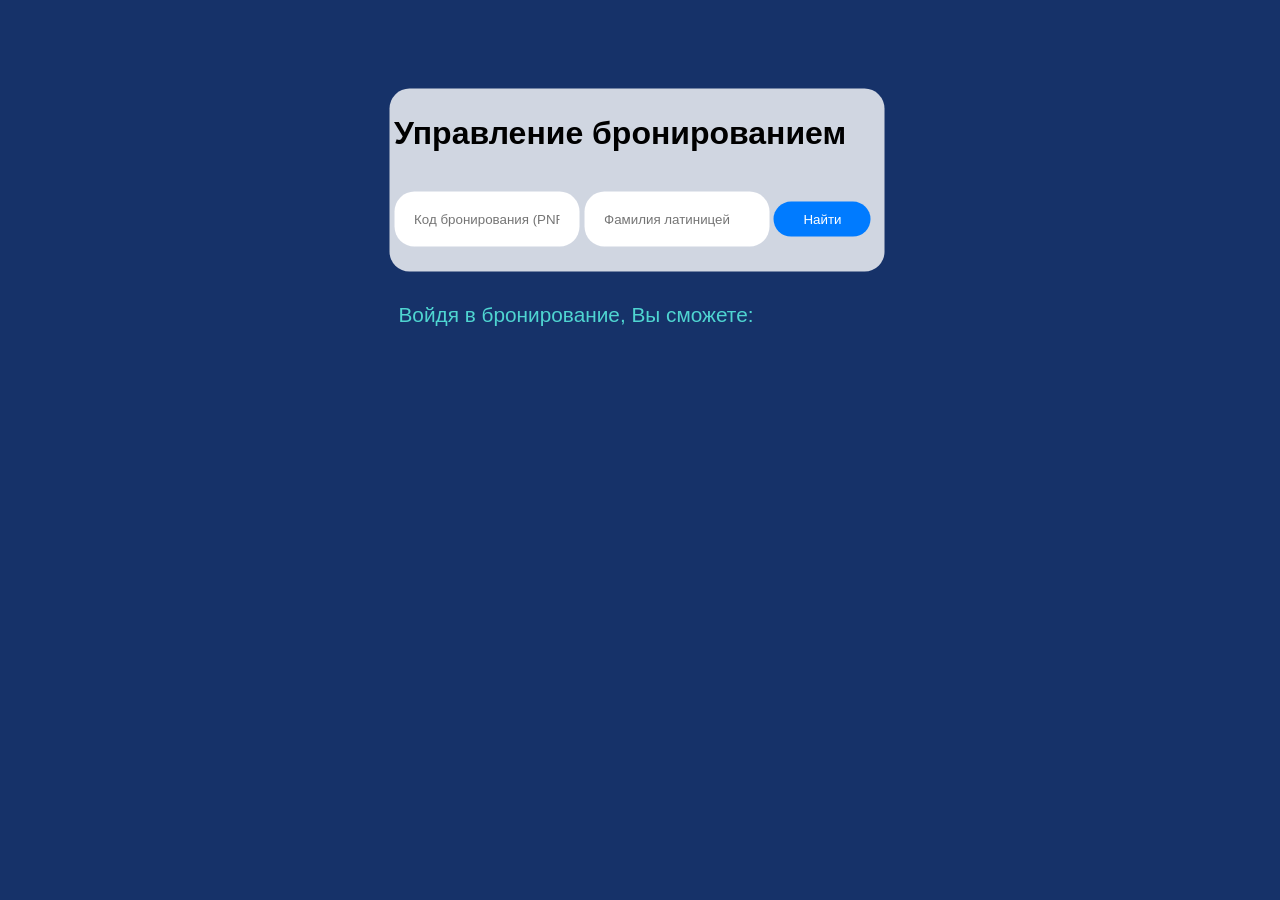
==== page2.html @ 3e66f38f "начал вторую страницу" ====
<!DOCTYPE html>
<html>
<head>
	<meta charset="utf-8">
	 <link href="3.css" rel="stylesheet" type="text/css">
	 <link href="4.css" rel="stylesheet" type="text/css">

<style>
body {
	font-family: Verdana, sans-serif; 
	background-color: rgb(22 , 50 , 105); /* Цвет фона */

}

</style>
</head>
<body>
</body>



<div class="form_p">
	    <h1>Управление бронированием</h1>
	    <br>
        <input type="text" placeholder="Код бронирования (PNR)">
        <input type="text" placeholder="Фамилия латиницей">
        <button>Найти</button>
    </div>


<div class = "dop">
<p>Войдя в бронирование, Вы сможете:</p>
</div>

</html>
---- 3.css ----
.fut1 {
        position: absolute;
        top: 115%;
        left: 14%;
        transform: translate(-90%, -50%);
        background-color: #007bff;
    }

.fut2 {

       position: absolute;
       top: 127%;
       left: 23%;
       transform: translate(-90%, -50%);
       background-color: rgba(255, 255, 255, 0.8);

}    


.cl {
  position: absolute;
  top: 136%;
  left: 16%;
  transform: translate(-90%, -50%);
  width: 110px;

}



 .fut1_2 {
        position: absolute;
        top: 115%;
        left: 52%;
        transform: translate(-90%, -50%);
        background-color: #007bff;
    }


.cl_2 {
  position: absolute;
  top: 130%;
  left: 54%;
  transform: translate(-90%, -50%);
  width: 110px;

}



 .fut1_3 {
        position: absolute;
        top: 115%;
        left: 90%;
        transform: translate(-90%, -50%);
        background-color: #007bff;
    }


.cl_3 {
  position: absolute;
  top: 129%;
  left: 92%;
  transform: translate(-90%, -50%);
  width: 110px;

}
---- 4.css ----
.form_p {
        position: absolute;
        top: 20%;
        left: 42%;
        transform: translate(-30%, -50%);
        padding: 5px;
        background-color: rgba(255, 255, 255, 0.8);
        border-radius: 20px;
    }

    .form_p input {
        width: 30%;
        padding: 20px;
        margin-bottom: 20px;
        border-radius: 20px;
        border: none;
    }

    .form_p button {
        width: 20%;
        padding: 10px;
        border-radius: 20px;
        border: none;
        background-color: #007bff;
        color: #fff;
        cursor: pointer;
    }



.dop {
        position: absolute;
        top: 35%;
        left: 45%;
        transform: translate(-50%, -50%);
        font-size: 1.3rem;
        color: rgb(79, 213, 209);

}
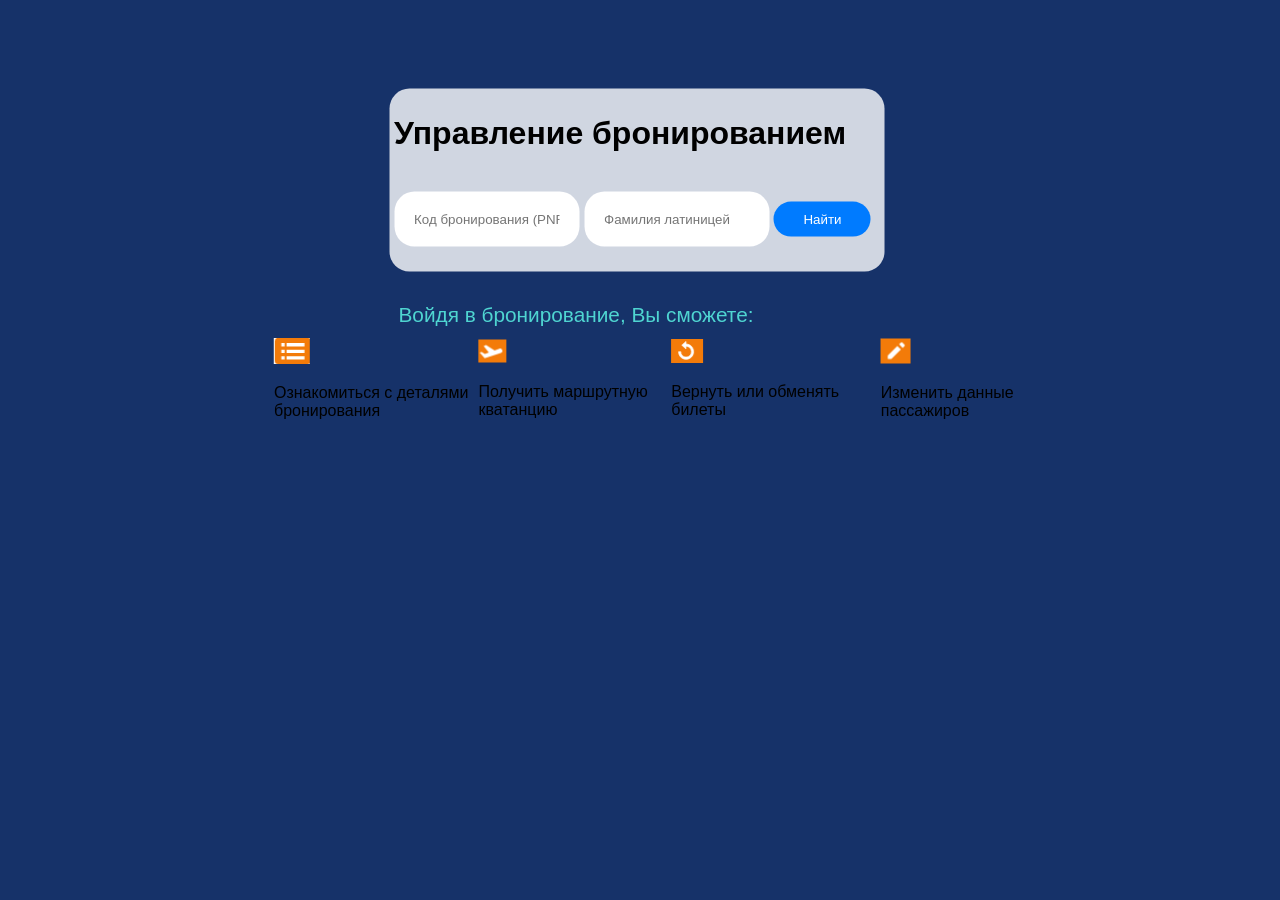
==== commit e38c53bd: "добавил эмблемы" ====
--- a/page2.html
+++ b/page2.html
@@ -32,4 +32,39 @@
 <p>Войдя в бронирование, Вы сможете:</p>
 </div>
 
+
+<div class="dop1">
+	<br>
+	<img src="d1.png">
+	<p>Ознакомиться с деталями<br>бронирования</p>
+</div>
+
+
+
+<div class="dop2">
+	<br>
+	<img src="d2.png">
+	<p>Получить маршрутную<br>кватанцию</p>
+</div>
+
+
+
+<div class="dop3">
+	<br>
+	<img src="d3.png">
+	<p>Вернуть или обменять<br>билеты</p>
+</div>
+
+
+
+<div class="dop4">
+	<br>
+	<img src="d4.png">
+	<p>Изменить данные<br>пассажиров</p>
+</div>
+
+
+
+
+
 </html>
--- a/4.css
+++ b/4.css
@@ -36,4 +36,50 @@
         font-size: 1.3rem;
         color: rgb(79, 213, 209);
 
+}
+
+
+.dop1 {
+
+position: absolute;
+        top: 42%;
+        left: 29%;
+        transform: translate(-50%, -50%);
+        
+
+}
+
+
+.dop2 {
+
+position: absolute;
+        top: 42%;
+        left: 44%;
+        transform: translate(-50%, -50%);
+        
+
+}
+
+
+
+.dop3 {
+
+position: absolute;
+        top: 42%;
+        left: 59%;
+        transform: translate(-50%, -50%);
+        
+
+}
+
+
+
+.dop4 {
+
+position: absolute;
+        top: 42%;
+        left: 74%;
+        transform: translate(-50%, -50%);
+        
+
 }
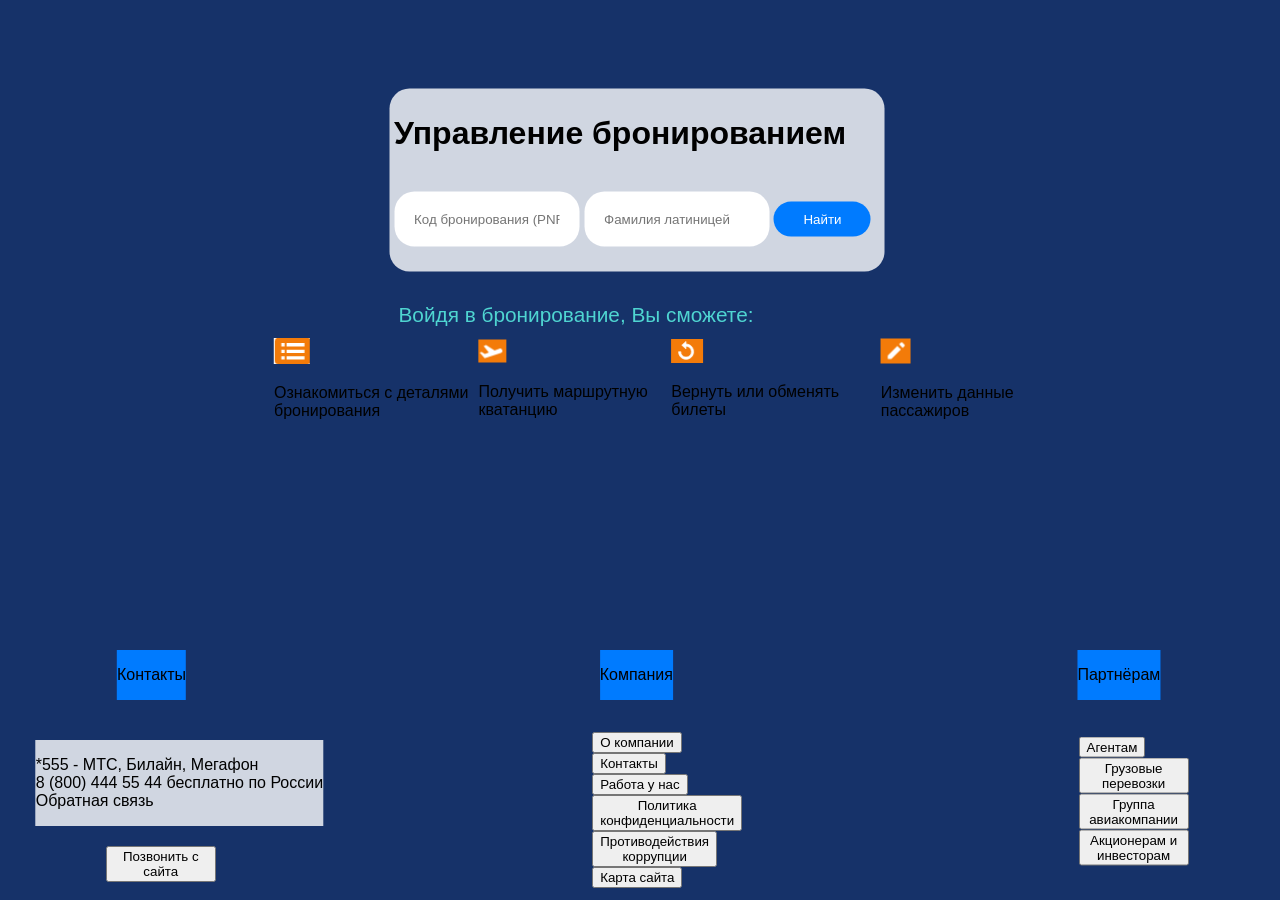
==== commit 0c2a5dde: "закончил вторую страницу" ====
--- a/page2.html
+++ b/page2.html
@@ -2,7 +2,6 @@
 <html>
 <head>
 	<meta charset="utf-8">
-	 <link href="3.css" rel="stylesheet" type="text/css">
 	 <link href="4.css" rel="stylesheet" type="text/css">
 
 <style>
@@ -67,4 +66,60 @@
 
 
 
+<! -- нижний футер -->
+
+<div class="fut1">
+<p>Контакты</p>
+</div>
+
+<div = class="fut2">
+<p>
+*555 - МТС, Билайн, Мегафон
+<br>
+8 (800) 444 55 44 бесплатно по России
+<br>
+Обратная связь
+</p>
+</div>
+
+
+<div class="cl">
+<button>Позвонить с сайта</button>
+</div>
+
+
+
+
+<div class="fut1_2">
+<p>Компания</p>
+</div>
+
+<div class="cl_2">
+<button>О компании</button>
+<button>Контакты</button>
+<button>Работа у нас</button>
+<button>Политика конфиденциальности</button>
+<button>Противодействия коррупции</button>
+<button>Карта сайта</button>
+</div>
+
+
+
+
+<div class="fut1_3">
+<p>Партнёрам</p>
+</div>
+
+<div class="cl_3">
+<button>Агентам</button>
+<button>Грузовые перевозки</button>
+<button>Группа авиакомпании</button>
+<button>Акционерам и инвесторам</button>
+</div>
+
+
+
+
+
+
 </html>
--- a/4.css
+++ b/4.css
@@ -82,4 +82,79 @@
         transform: translate(-50%, -50%);
         
 
-}+}
+
+
+
+/*для нижнего футера
+*/
+
+ .fut1 {
+        position: absolute;
+        top: 75%;
+        left: 14%;
+        transform: translate(-90%, -50%);
+        background-color: #007bff;
+    }
+
+.fut2 {
+
+       position: absolute;
+       top: 87%;
+       left: 23%;
+       transform: translate(-90%, -50%);
+       background-color: rgba(255, 255, 255, 0.8);
+
+}    
+
+
+.cl {
+  position: absolute;
+  top: 96%;
+  left: 16%;
+  transform: translate(-90%, -50%);
+  width: 110px;
+
+}
+
+
+
+ .fut1_2 {
+        position: absolute;
+        top: 75%;
+        left: 52%;
+        transform: translate(-90%, -50%);
+        background-color: #007bff;
+    }
+
+
+.cl_2 {
+  position: absolute;
+  top: 90%;
+  left: 54%;
+  transform: translate(-90%, -50%);
+  width: 110px;
+
+}
+
+
+
+ .fut1_3 {
+        position: absolute;
+        top: 75%;
+        left: 90%;
+        transform: translate(-90%, -50%);
+        background-color: #007bff;
+    }
+
+
+.cl_3 {
+  position: absolute;
+  top: 89%;
+  left: 92%;
+  transform: translate(-90%, -50%);
+  width: 110px;
+
+}
+
+
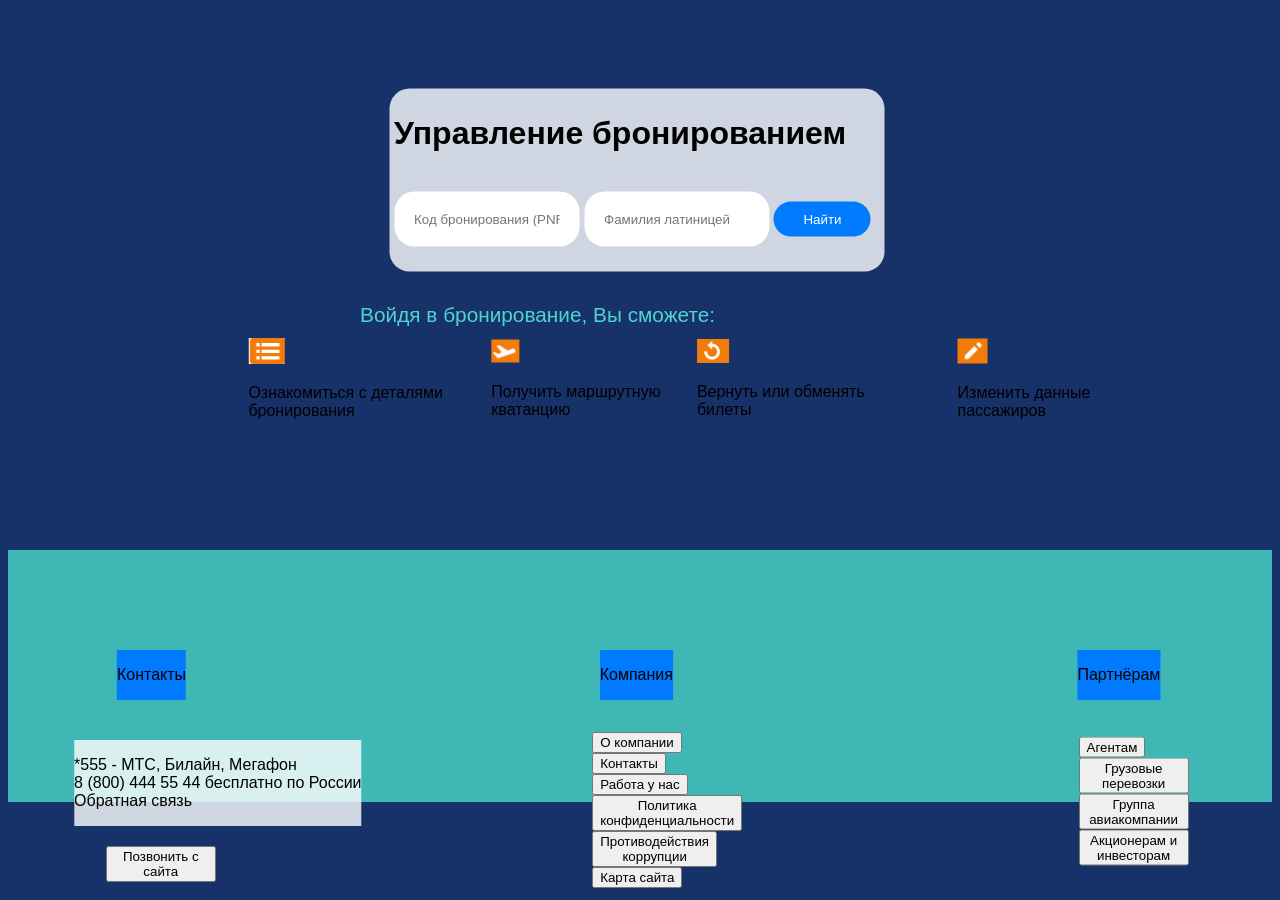
==== commit a1102b77: ">= 1200 px" ====
--- a/page2.html
+++ b/page2.html
@@ -68,6 +68,26 @@
 
 <! -- нижний футер -->
 
+
+<footer>
+ <div class="footer">
+
+<br>
+<br>
+<br>
+<br>
+<br>
+<br>
+<br>
+<br>
+<br>
+<br>
+<br>
+<br>
+<br>
+<br>
+
+
 <div class="fut1">
 <p>Контакты</p>
 </div>
@@ -120,6 +140,9 @@
 
 
 
+</div>
+</footer>
+
 
 
 </html>
--- a/4.css
+++ b/4.css
@@ -1,3 +1,4 @@
+ @media screen and (min-width: 1200px) {
  .form_p {
         position: absolute;
         top: 20%;
@@ -31,7 +32,7 @@
 .dop {
         position: absolute;
         top: 35%;
-        left: 45%;
+        left: 42%;
         transform: translate(-50%, -50%);
         font-size: 1.3rem;
         color: rgb(79, 213, 209);
@@ -43,7 +44,7 @@
 
 position: absolute;
         top: 42%;
-        left: 29%;
+        left: 27%;
         transform: translate(-50%, -50%);
         
 
@@ -54,7 +55,7 @@
 
 position: absolute;
         top: 42%;
-        left: 44%;
+        left: 45%;
         transform: translate(-50%, -50%);
         
 
@@ -66,7 +67,7 @@
 
 position: absolute;
         top: 42%;
-        left: 59%;
+        left: 61%;
         transform: translate(-50%, -50%);
         
 
@@ -78,7 +79,7 @@
 
 position: absolute;
         top: 42%;
-        left: 74%;
+        left: 80%;
         transform: translate(-50%, -50%);
         
 
@@ -101,7 +102,7 @@
 
        position: absolute;
        top: 87%;
-       left: 23%;
+       left: 26%;
        transform: translate(-90%, -50%);
        background-color: rgba(255, 255, 255, 0.8);
 
@@ -158,3 +159,12 @@
 }
 
 
+.footer{
+
+ background-color: rgb(63, 183, 180);
+ margin-top: 550px;
+
+}
+
+
+}
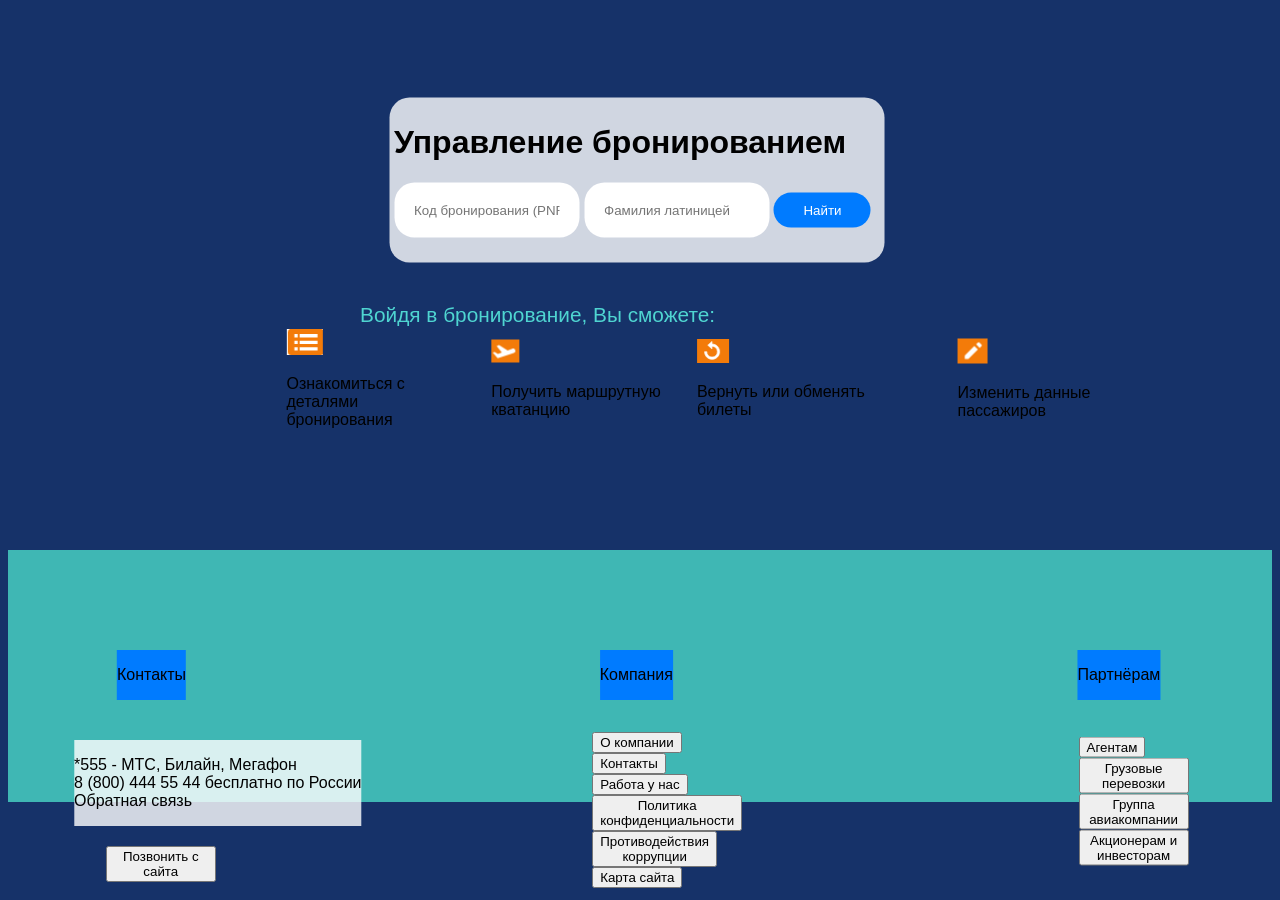
==== commit 13ccfc7d: "768-991px и 992-1199px" ====
--- a/page2.html
+++ b/page2.html
@@ -20,7 +20,6 @@
 
 <div class="form_p">
 	    <h1>Управление бронированием</h1>
-	    <br>
         <input type="text" placeholder="Код бронирования (PNR)">
         <input type="text" placeholder="Фамилия латиницей">
         <button>Найти</button>
@@ -35,7 +34,7 @@
 <div class="dop1">
 	<br>
 	<img src="d1.png">
-	<p>Ознакомиться с деталями<br>бронирования</p>
+	<p>Ознакомиться с<br>деталями<br>бронирования</p>
 </div>
 
 
--- a/4.css
+++ b/4.css
@@ -167,4 +167,536 @@
 }
 
 
-}+}
+
+@media screen and (min-width: 992px) and (max-width: 1199px)
+{
+
+ .form_p {
+        position: absolute;
+        top: 20%;
+        left: 42%;
+        transform: translate(-30%, -50%);
+        padding: 5px;
+        background-color: rgba(255, 255, 255, 0.8);
+        border-radius: 20px;
+    }
+
+    .form_p input {
+        width: 30%;
+        padding: 20px;
+        margin-bottom: 20px;
+        border-radius: 20px;
+        border: none;
+    }
+
+    .form_p button {
+        width: 20%;
+        padding: 10px;
+        border-radius: 20px;
+        border: none;
+        background-color: #007bff;
+        color: #fff;
+        cursor: pointer;
+    }
+
+
+
+.dop {
+        position: absolute;
+        top: 35%;
+        left: 42%;
+        transform: translate(-50%, -50%);
+        font-size: 1.3rem;
+        color: rgb(79, 213, 209);
+
+}
+
+
+.dop1 {
+
+position: absolute;
+        top: 42%;
+        left: 22%;
+        transform: translate(-50%, -50%);
+        
+
+}
+
+
+.dop2 {
+
+position: absolute;
+        top: 42%;
+        left: 44%;
+        transform: translate(-50%, -50%);
+        
+
+}
+
+
+
+.dop3 {
+
+position: absolute;
+        top: 42%;
+        left: 64%;
+        transform: translate(-50%, -50%);
+        
+
+}
+
+
+
+.dop4 {
+
+position: absolute;
+        top: 42%;
+        left: 83%;
+        transform: translate(-50%, -50%);
+        
+
+}
+
+
+
+/*для нижнего футера
+*/
+
+ .fut1 {
+        position: absolute;
+        top: 75%;
+        left: 14%;
+        transform: translate(-90%, -50%);
+        background-color: #007bff;
+    }
+
+.fut2 {
+
+       position: absolute;
+       top: 87%;
+       left: 32%;
+       transform: translate(-90%, -50%);
+       background-color: rgba(255, 255, 255, 0.8);
+
+}    
+
+
+.cl {
+  position: absolute;
+  top: 96%;
+  left: 16%;
+  transform: translate(-90%, -50%);
+  width: 110px;
+
+}
+
+
+
+ .fut1_2 {
+        position: absolute;
+        top: 75%;
+        left: 52%;
+        transform: translate(-90%, -50%);
+        background-color: #007bff;
+    }
+
+
+.cl_2 {
+  position: absolute;
+  top: 90%;
+  left: 54%;
+  transform: translate(-90%, -50%);
+  width: 110px;
+
+}
+
+
+
+ .fut1_3 {
+        position: absolute;
+        top: 75%;
+        left: 90%;
+        transform: translate(-90%, -50%);
+        background-color: #007bff;
+    }
+
+
+.cl_3 {
+  position: absolute;
+  top: 89%;
+  left: 92%;
+  transform: translate(-90%, -50%);
+  width: 110px;
+
+}
+
+
+.footer{
+
+ background-color: rgb(63, 183, 180);
+ margin-top: 550px;
+
+}
+
+}
+
+
+@media screen and (min-width: 860px) and (max-width: 991px)
+{
+
+ .form_p {
+        position: absolute;
+        top: 20%;
+        left: 45%;
+        transform: translate(-30%, -50%);
+        padding: 5px;
+        background-color: rgba(255, 255, 255, 0.8);
+        border-radius: 20px;
+    }
+
+    .form_p input {
+        width: 25%;
+        padding: 10px;
+        margin-bottom: 20px;
+        border-radius: 20px;
+        border: none;
+    }
+
+    .form_p button {
+        width: 15%;
+        padding: 10px;
+        border-radius: 20px;
+        border: none;
+        background-color: #007bff;
+        color: #fff;
+        cursor: pointer;
+    }
+
+
+
+.dop {
+        position: absolute;
+        top: 35%;
+        left: 45%;
+        transform: translate(-50%, -50%);
+        font-size: 1.3rem;
+        color: rgb(79, 213, 209);
+
+}
+
+
+.dop1 {
+
+position: absolute;
+        top: 43%;
+        left: 17%;
+        transform: translate(-50%, -50%);
+        
+
+}
+
+
+.dop2 {
+
+position: absolute;
+        top: 43%;
+        left: 40%;
+        transform: translate(-50%, -50%);
+        
+
+}
+
+
+
+.dop3 {
+
+position: absolute;
+        top: 43%;
+        left: 66%;
+        transform: translate(-50%, -50%);
+        
+
+}
+
+
+
+.dop4 {
+
+position: absolute;
+        top: 43%;
+        left: 86%;
+        transform: translate(-50%, -50%);
+        
+
+}
+
+
+
+/*для нижнего футера
+*/
+
+ .fut1 {
+        position: absolute;
+        top: 75%;
+        left: 14%;
+        transform: translate(-90%, -50%);
+        background-color: #007bff;
+    }
+
+.fut2 {
+       font-size: 1.0rem;
+       position: absolute;
+       top: 87%;
+       left: 36%;
+       transform: translate(-90%, -50%);
+       background-color: rgba(255, 255, 255, 0.8);
+
+}    
+
+
+.cl {
+  position: absolute;
+  top: 96%;
+  left: 16%;
+  transform: translate(-90%, -50%);
+  width: 110px;
+
+}
+
+
+
+ .fut1_2 {
+        position: absolute;
+        top: 75%;
+        left: 52%;
+        transform: translate(-90%, -50%);
+        background-color: #007bff;
+    }
+
+
+.cl_2 {
+  position: absolute;
+  top: 90%;
+  left: 54%;
+  transform: translate(-90%, -50%);
+  width: 110px;
+
+}
+
+
+
+ .fut1_3 {
+        position: absolute;
+        top: 75%;
+        left: 90%;
+        transform: translate(-90%, -50%);
+        background-color: #007bff;
+    }
+
+
+.cl_3 {
+  position: absolute;
+  top: 89%;
+  left: 92%;
+  transform: translate(-90%, -50%);
+  width: 110px;
+
+}
+
+
+.footer{
+
+ background-color: rgb(63, 183, 180);
+ margin-top: 550px;
+
+}
+
+}
+
+
+
+@media screen and (min-width: 768px) and (max-width: 859px)
+{
+
+ .form_p {
+        position: absolute;
+        top: 20%;
+        left: 45%;
+        transform: translate(-30%, -50%);
+        padding: 5px;
+        background-color: rgba(255, 255, 255, 0.8);
+        border-radius: 20px;
+    }
+
+    .form_p input {
+        width: 25%;
+        padding: 10px;
+        margin-bottom: 20px;
+        border-radius: 20px;
+        border: none;
+    }
+
+    .form_p button {
+        width: 15%;
+        padding: 10px;
+        border-radius: 20px;
+        border: none;
+        background-color: #007bff;
+        color: #fff;
+        cursor: pointer;
+    }
+
+
+
+.dop {
+        position: absolute;
+        top: 35%;
+        left: 45%;
+        transform: translate(-50%, -50%);
+        font-size: 1.3rem;
+        color: rgb(79, 213, 209);
+
+}
+
+
+.dop1 {
+
+position: absolute;
+        top: 43%;
+        left: 17%;
+        transform: translate(-50%, -50%);
+        
+
+}
+
+
+.dop2 {
+
+position: absolute;
+        top: 43%;
+        left: 40%;
+        transform: translate(-50%, -50%);
+        
+
+}
+
+
+
+.dop3 {
+
+position: absolute;
+        top: 43%;
+        left: 66%;
+        transform: translate(-50%, -50%);
+        
+
+}
+
+
+
+.dop4 {
+
+position: absolute;
+        top: 43%;
+        left: 86%;
+        transform: translate(-50%, -50%);
+        
+
+}
+
+
+
+/*для нижнего футера
+*/
+
+ .fut1 {
+        position: absolute;
+        top: 75%;
+        left: 14%;
+        transform: translate(-90%, -50%);
+        background-color: #007bff;
+    }
+
+.fut2 {
+       font-size: 0.9rem;
+       position: absolute;
+       top: 87%;
+       left: 36%;
+       transform: translate(-90%, -50%);
+       background-color: rgba(255, 255, 255, 0.8);
+
+}    
+
+
+.cl {
+  position: absolute;
+  top: 96%;
+  left: 16%;
+  transform: translate(-90%, -50%);
+  width: 110px;
+
+}
+
+
+
+ .fut1_2 {
+        position: absolute;
+        top: 75%;
+        left: 52%;
+        transform: translate(-90%, -50%);
+        background-color: #007bff;
+    }
+
+
+.cl_2 {
+  position: absolute;
+  top: 90%;
+  left: 54%;
+  transform: translate(-90%, -50%);
+  width: 110px;
+
+}
+
+
+
+ .fut1_3 {
+        position: absolute;
+        top: 75%;
+        left: 90%;
+        transform: translate(-90%, -50%);
+        background-color: #007bff;
+    }
+
+
+.cl_3 {
+  position: absolute;
+  top: 89%;
+  left: 92%;
+  transform: translate(-90%, -50%);
+  width: 110px;
+
+}
+
+
+.footer{
+
+ background-color: rgb(63, 183, 180);
+ margin-top: 550px;
+
+}
+
+}
+
+
+
+
+
+
+
+
+
+
+
+
+
